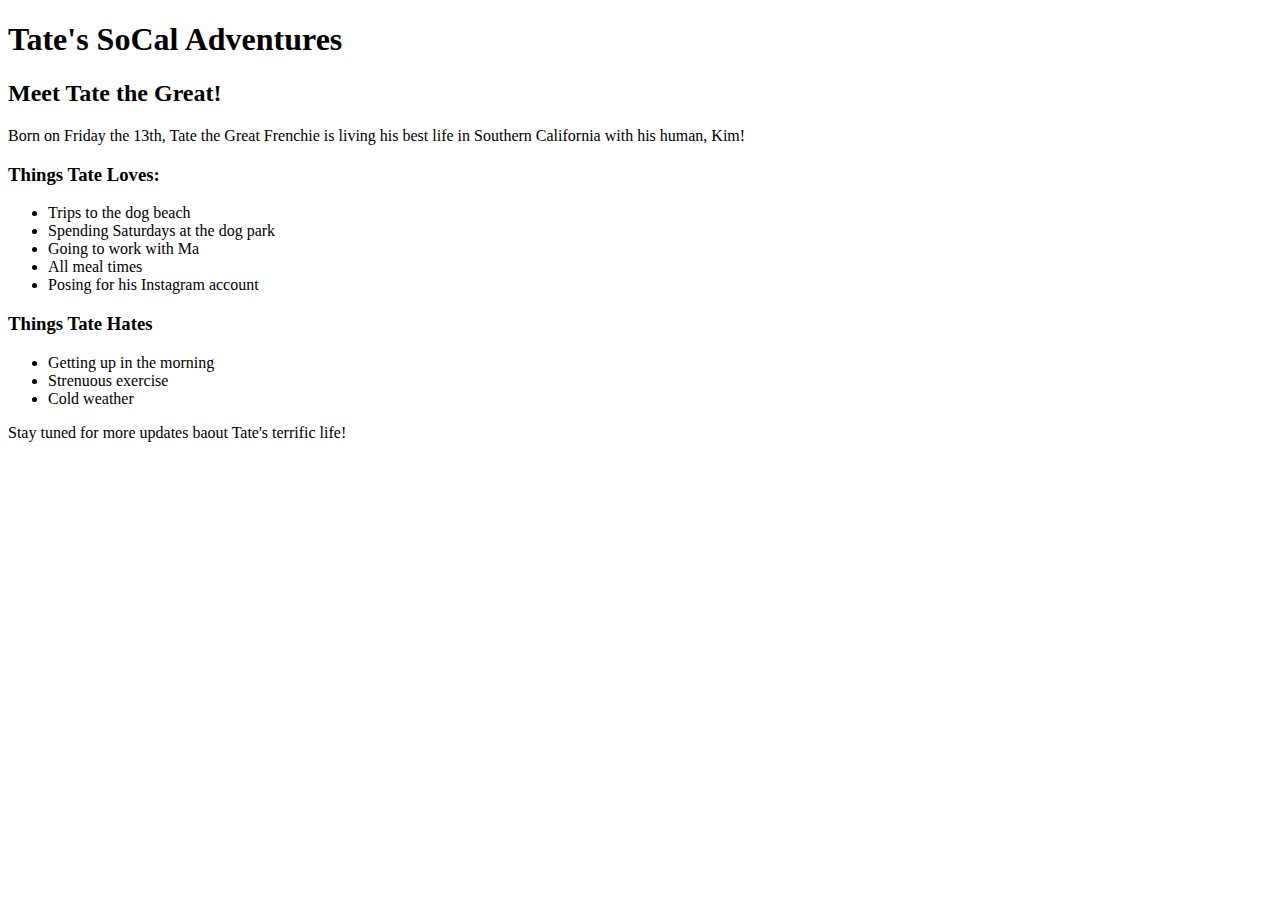
==== unit_1/index.html @ c69f9038 "filepath change" ====
<!DOCTYPE html>
<html>
	<head>
		<title>Tate the Great Frenchie</title>
		<link rel="stylesheet" type="text/css" href="css/style.css">
	</head>
	<body>
		<h1>Tate's SoCal Adventures</h1>
		<h2>Meet Tate the Great!</h2>
		<p>Born on Friday the 13th, Tate the Great Frenchie is living his best life in Southern California with his human, Kim!</p>
<h3>Things Tate Loves:</h3>
		<ul>
			<li>Trips to the dog beach</li>
			<li>Spending Saturdays at the dog park</li>
			<li>Going to work with Ma</li>
			<li>All meal times</li>
			<li>Posing for his Instagram account</li>
		</ul>
<h3>Things Tate Hates</h3>
		<ul>
			<li>Getting up in the morning</li>
			<li>Strenuous exercise</li>
			<li>Cold weather</li>
		</ul>
		<p>Stay tuned for more updates baout Tate's terrific life!</p>
	</body>
</html>
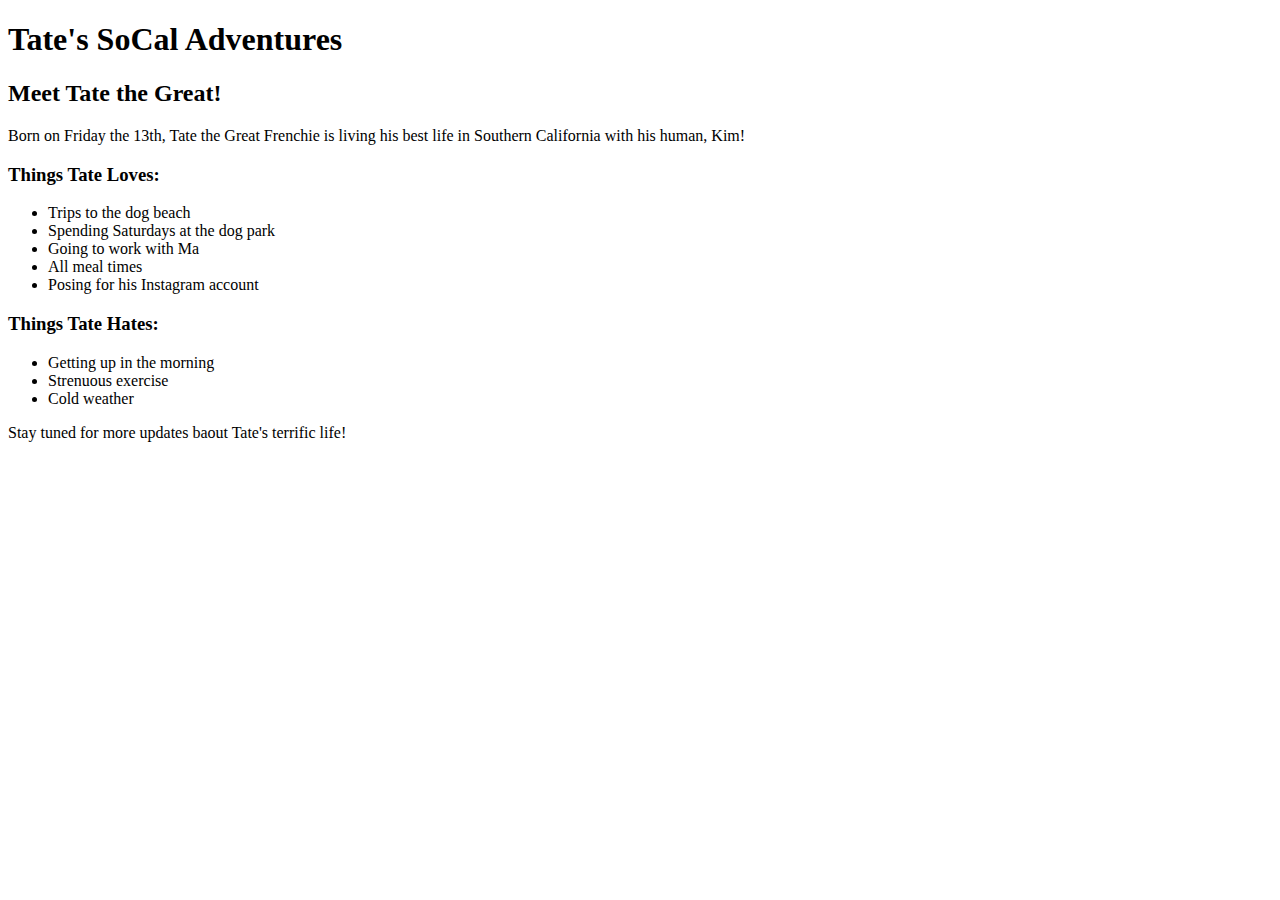
==== commit fcb398de: "Colon update" ====
--- a/unit_1/index.html
+++ b/unit_1/index.html
@@ -16,7 +16,7 @@
 			<li>All meal times</li>
 			<li>Posing for his Instagram account</li>
 		</ul>
-<h3>Things Tate Hates</h3>
+<h3>Things Tate Hates:</h3>
 		<ul>
 			<li>Getting up in the morning</li>
 			<li>Strenuous exercise</li>
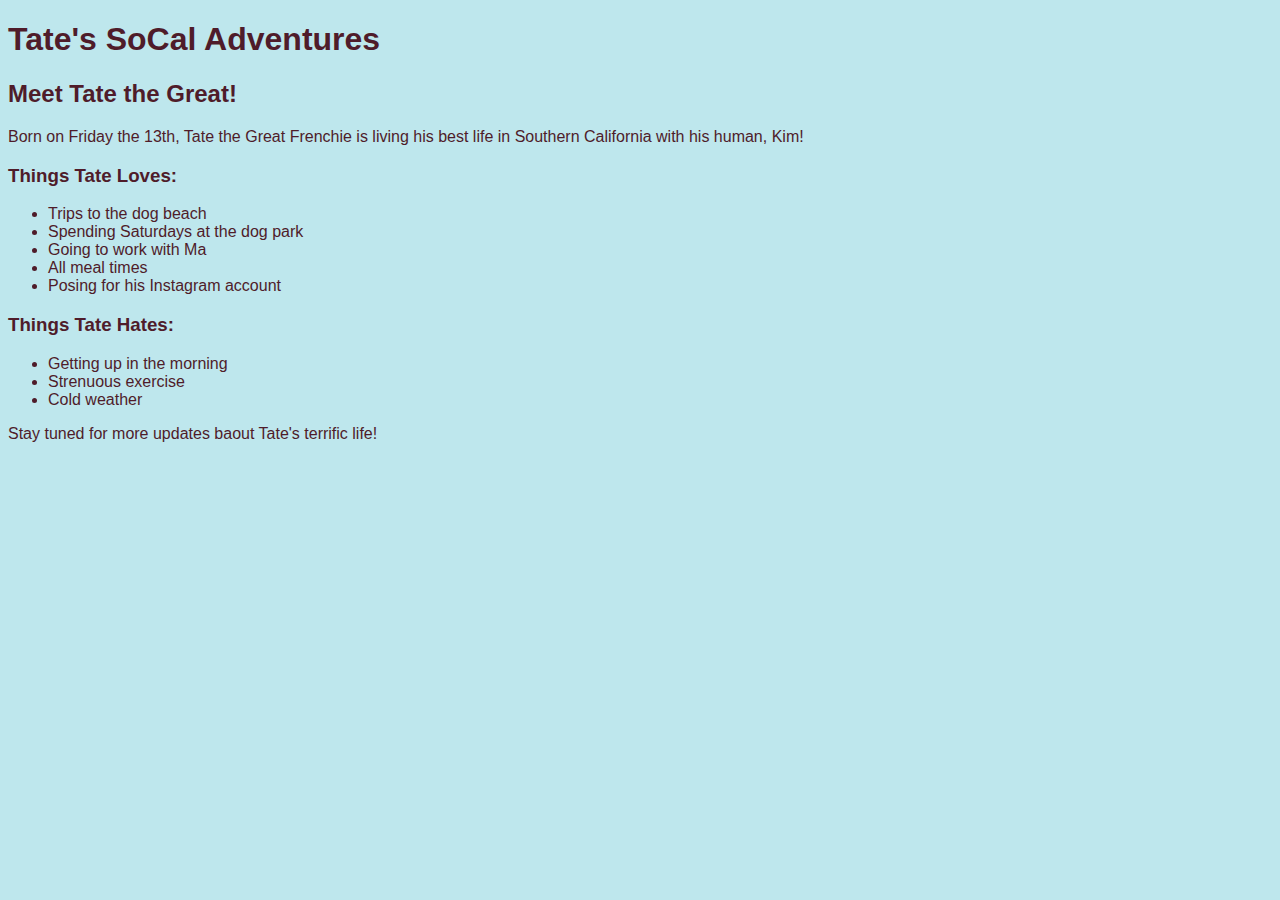
==== commit f8216afb: "update css" ====
--- a/unit_1/index.html
+++ b/unit_1/index.html
@@ -2,7 +2,7 @@
 <html>
 	<head>
 		<title>Tate the Great Frenchie</title>
-		<link rel="stylesheet" type="text/css" href="css/style.css">
+		<link rel="stylesheet" type="text/css" href="CSS/style.css">
 	</head>
 	<body>
 		<h1>Tate's SoCal Adventures</h1>
--- a/unit_1/CSS/style.css
+++ b/unit_1/CSS/style.css
@@ -0,0 +1,5 @@
+body{
+	color: #4F1C2A;
+	background-color: #BEE7ED;
+	font-family: verdana, sans-serif;
+}
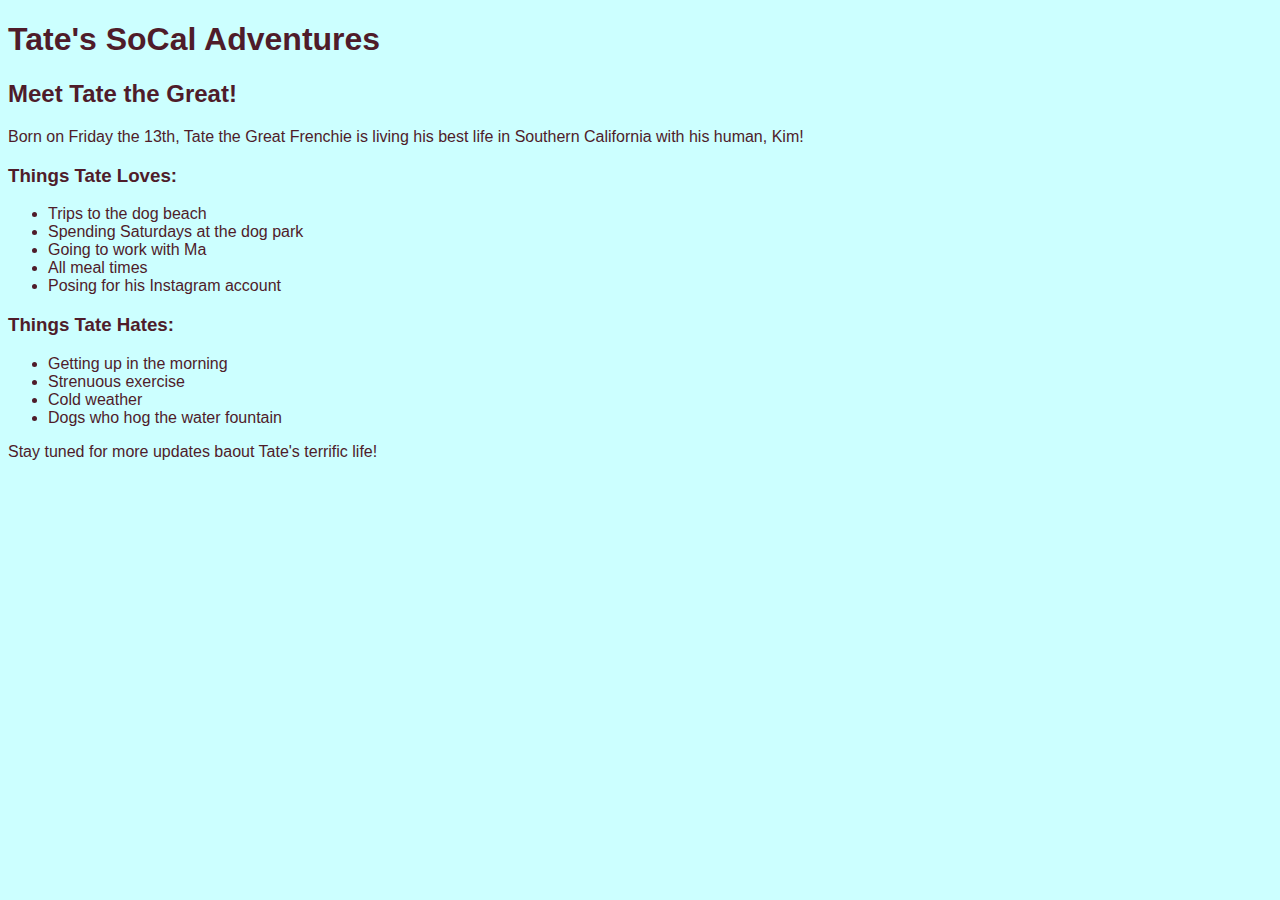
==== commit 2e025824: "testupdate" ====
--- a/unit_1/index.html
+++ b/unit_1/index.html
@@ -21,6 +21,7 @@
 			<li>Getting up in the morning</li>
 			<li>Strenuous exercise</li>
 			<li>Cold weather</li>
+			<li>Dogs who hog the water fountain</li>
 		</ul>
 		<p>Stay tuned for more updates baout Tate's terrific life!</p>
 	</body>
--- a/unit_1/CSS/style.css
+++ b/unit_1/CSS/style.css
@@ -1,5 +1,5 @@
 body{
 	color: #4F1C2A;
-	background-color: #BEE7ED;
+	background-color: #CCFFFF;
 	font-family: verdana, sans-serif;
 }
